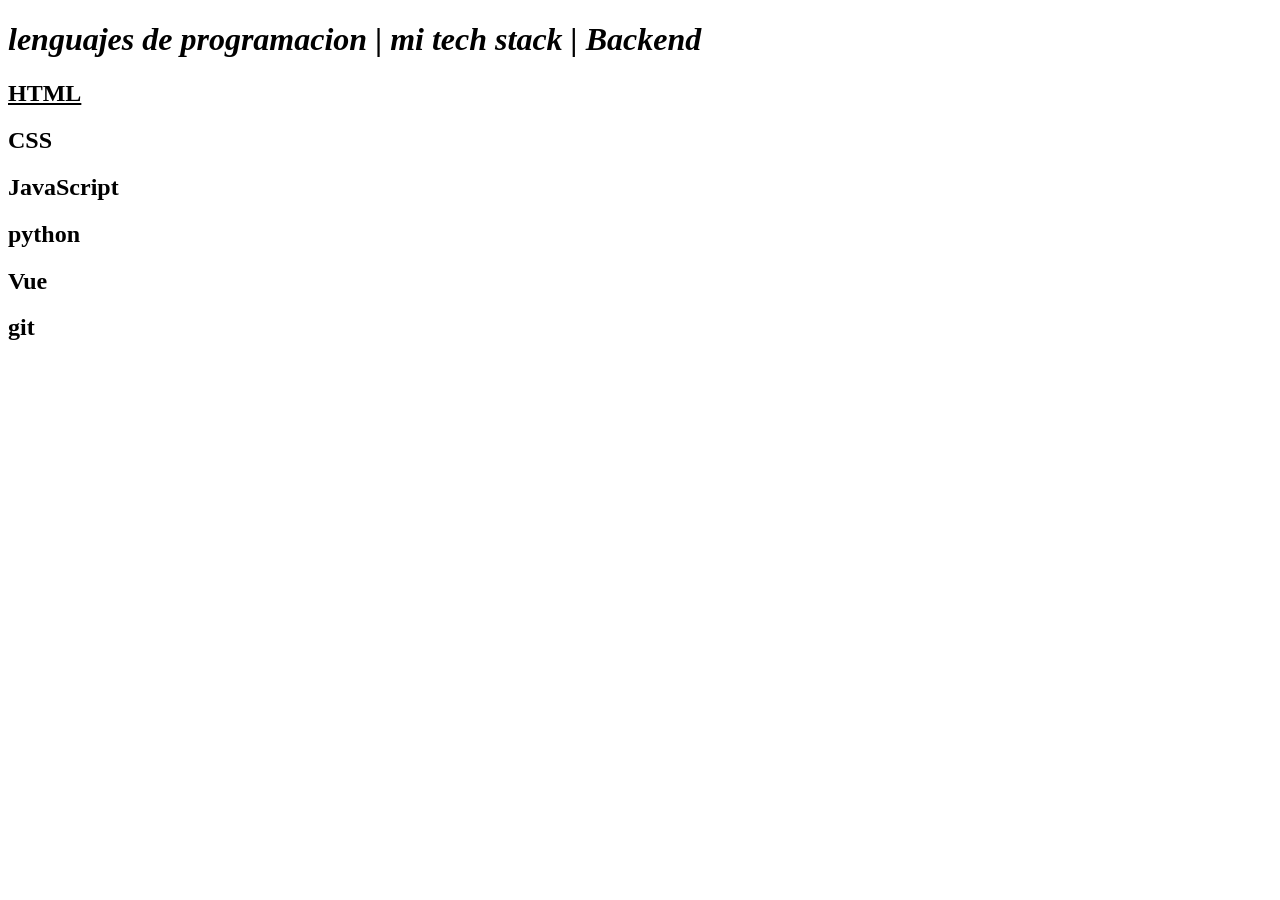
==== index.html @ 36b7efad "-- mi primera web --" ====
<!DOCTYPE html>
<html lang="en">
  <head>
    <meta charset="UTF-8" />
    <meta name="viewport" content="width=device-width, initial-scale=1.0" />
    <title>esto es una pagina web</title>
  </head>
  <body>
    <h1><i>lenguajes de programacion | mi tech stack | Backend</i></h1>

    <h2><u>HTML</u></h2>
    <h2>CSS</h2>
    <h2>JavaScript</h2>
    <h2>python</h2>
    <h2>Vue</h2>
    <h2>git</h2>
  </body>
</html>
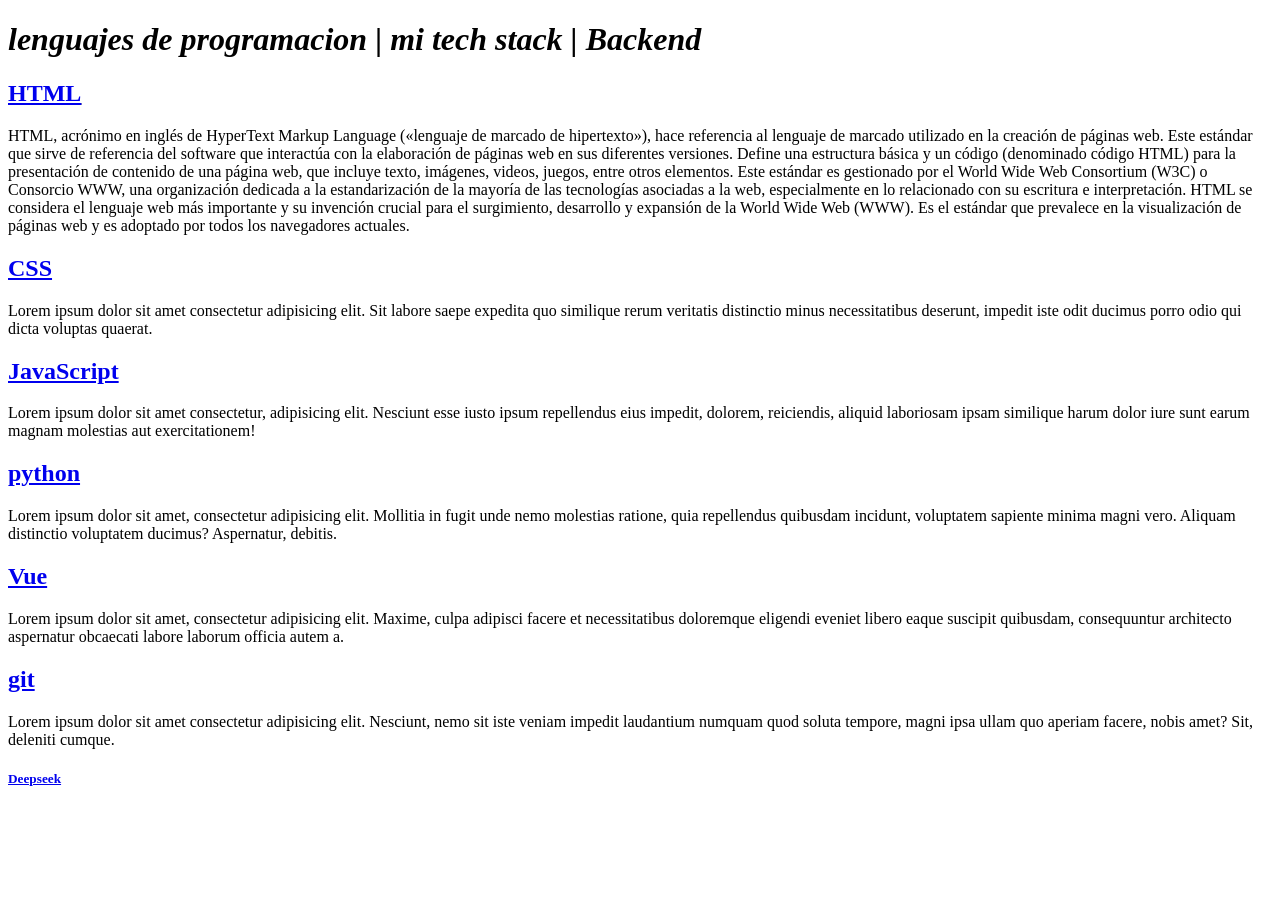
==== commit 5e5ba55e: "-- links --" ====
--- a/index.html
+++ b/index.html
@@ -8,11 +8,56 @@
   <body>
     <h1><i>lenguajes de programacion | mi tech stack | Backend</i></h1>
 
-    <h2><u>HTML</u></h2>
-    <h2>CSS</h2>
-    <h2>JavaScript</h2>
-    <h2>python</h2>
-    <h2>Vue</h2>
-    <h2>git</h2>
+    <h2>
+      <u><a href="https://www.w3schools.com/html/">HTML</a></u>
+    </h2>
+    <p>
+      HTML, acrónimo en inglés de HyperText Markup Language («lenguaje de
+      marcado de hipertexto»), hace referencia al lenguaje de marcado utilizado
+      en la creación de páginas web. Este estándar que sirve de referencia del
+      software que interactúa con la elaboración de páginas web en sus
+      diferentes versiones. Define una estructura básica y un código (denominado
+      código HTML) para la presentación de contenido de una página web, que
+      incluye texto, imágenes, videos, juegos, entre otros elementos. Este
+      estándar es gestionado por el World Wide Web Consortium (W3C) o Consorcio
+      WWW, una organización dedicada a la estandarización de la mayoría de las
+      tecnologías asociadas a la web, especialmente en lo relacionado con su
+      escritura e interpretación. HTML se considera el lenguaje web más
+      importante y su invención crucial para el surgimiento, desarrollo y
+      expansión de la World Wide Web (WWW). Es el estándar que prevalece en la
+      visualización de páginas web y es adoptado por todos los navegadores
+      actuales.
+    </p>
+    <h2><a href="https://www.w3.org/Style/CSS/">CSS</a></h2>
+    <p>
+      Lorem ipsum dolor sit amet consectetur adipisicing elit. Sit labore saepe
+      expedita quo similique rerum veritatis distinctio minus necessitatibus
+      deserunt, impedit iste odit ducimus porro odio qui dicta voluptas quaerat.
+    </p>
+    <h2><a href="https://acortar.link/Q0Le1x">JavaScript</a></h2>
+    <p>
+      Lorem ipsum dolor sit amet consectetur, adipisicing elit. Nesciunt esse
+      iusto ipsum repellendus eius impedit, dolorem, reiciendis, aliquid
+      laboriosam ipsam similique harum dolor iure sunt earum magnam molestias
+      aut exercitationem!
+    </p>
+    <h2><a href="https://www.python.org/">python</a></h2>
+    <p>
+      Lorem ipsum dolor sit amet, consectetur adipisicing elit. Mollitia in
+      fugit unde nemo molestias ratione, quia repellendus quibusdam incidunt,
+      voluptatem sapiente minima magni vero. Aliquam distinctio voluptatem
+      ducimus? Aspernatur, debitis.
+    </p>
+    <h2><a href="https://vuejs.org/">Vue</a></h2>
+    Lorem ipsum dolor sit amet, consectetur adipisicing elit. Maxime, culpa
+    adipisci facere et necessitatibus doloremque eligendi eveniet libero eaque
+    suscipit quibusdam, consequuntur architecto aspernatur obcaecati labore
+    laborum officia autem a.
+    <h2><a href="https://git-scm.com/">git</a></h2>
+    Lorem ipsum dolor sit amet consectetur adipisicing elit. Nesciunt, nemo sit
+    iste veniam impedit laudantium numquam quod soluta tempore, magni ipsa ullam
+    quo aperiam facere, nobis amet? Sit, deleniti cumque.
+
+    <h5><a href="https://chat.deepseek.com/">Deepseek</a></h5>
   </body>
 </html>
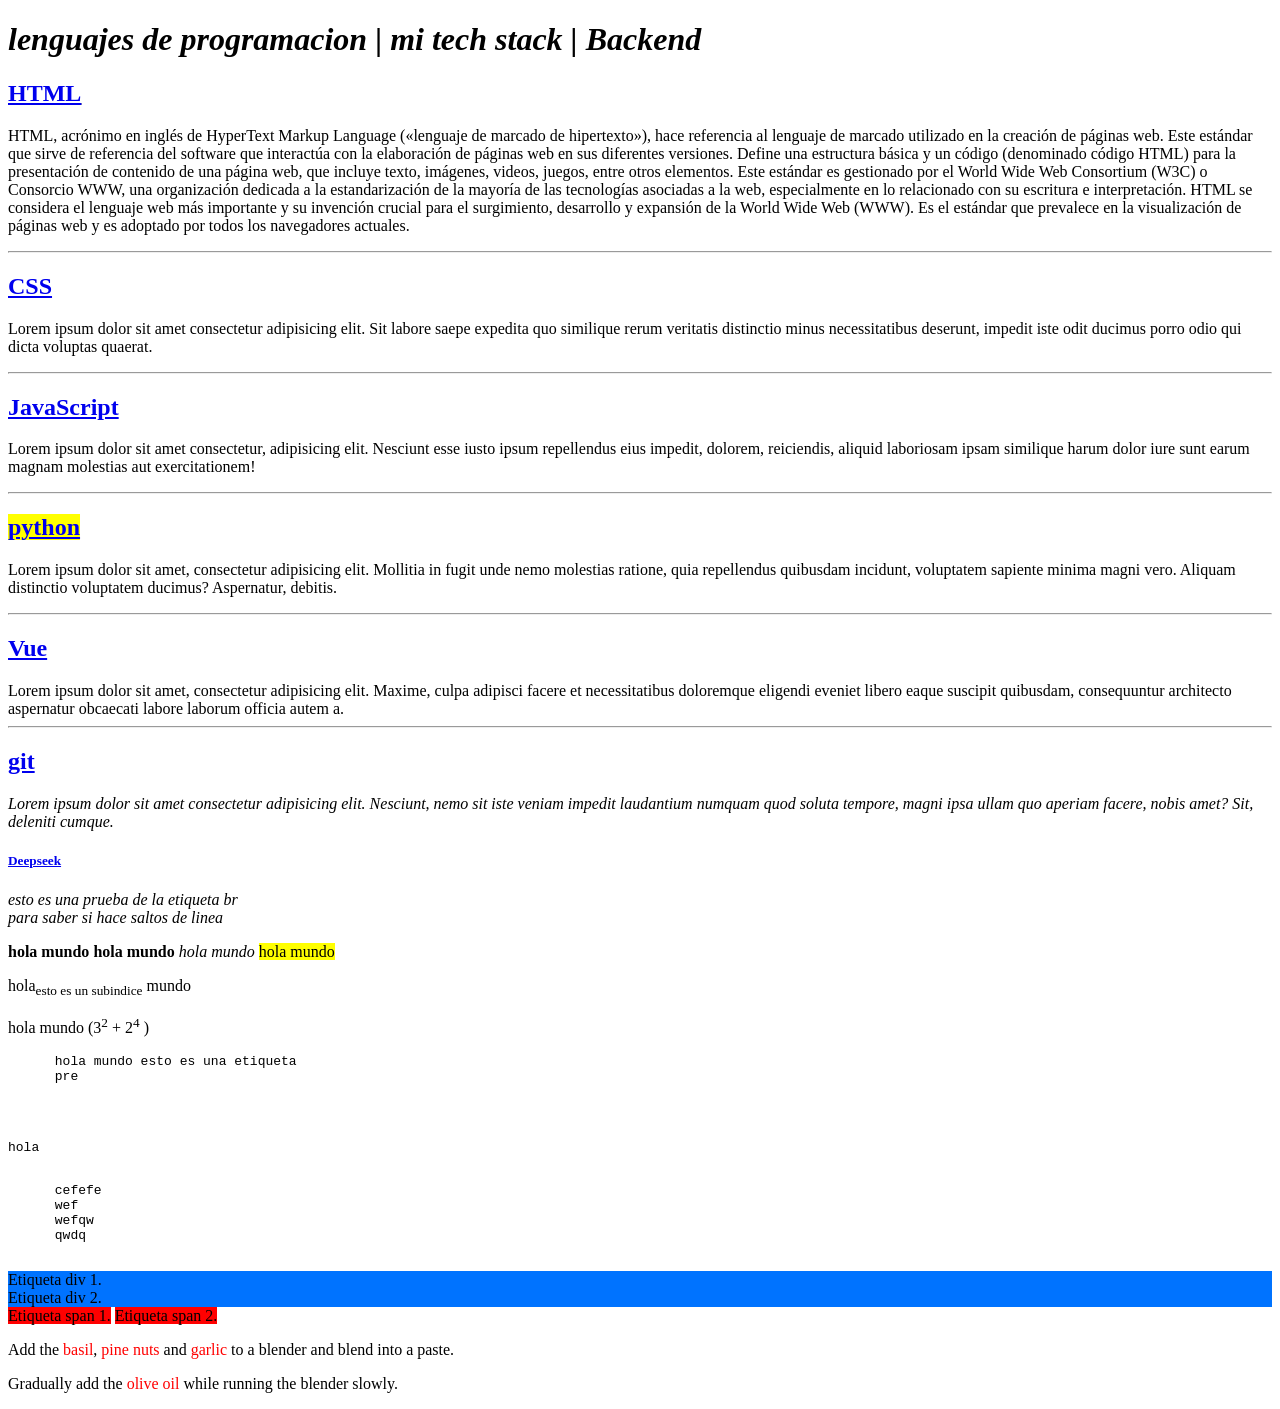
==== commit 417cef11: "-- atributos estandar --" ====
--- a/index.html
+++ b/index.html
@@ -1,8 +1,9 @@
-<!DOCTYPE html>
+<!doctype html>
 <html lang="en">
   <head>
     <meta charset="UTF-8" />
     <meta name="viewport" content="width=device-width, initial-scale=1.0" />
+    <link rel="stylesheet" href="/style/style.css" />
     <title>esto es una pagina web</title>
   </head>
   <body>
@@ -28,12 +29,14 @@
       visualización de páginas web y es adoptado por todos los navegadores
       actuales.
     </p>
+    <hr />
     <h2><a href="https://www.w3.org/Style/CSS/">CSS</a></h2>
     <p>
       Lorem ipsum dolor sit amet consectetur adipisicing elit. Sit labore saepe
       expedita quo similique rerum veritatis distinctio minus necessitatibus
       deserunt, impedit iste odit ducimus porro odio qui dicta voluptas quaerat.
     </p>
+    <hr />
     <h2><a href="https://acortar.link/Q0Le1x">JavaScript</a></h2>
     <p>
       Lorem ipsum dolor sit amet consectetur, adipisicing elit. Nesciunt esse
@@ -41,23 +44,89 @@
       laboriosam ipsam similique harum dolor iure sunt earum magnam molestias
       aut exercitationem!
     </p>
-    <h2><a href="https://www.python.org/">python</a></h2>
+    <hr />
+    <h2>
+      <mark><a href="https://www.python.org/">python</a></mark>
+    </h2>
     <p>
       Lorem ipsum dolor sit amet, consectetur adipisicing elit. Mollitia in
       fugit unde nemo molestias ratione, quia repellendus quibusdam incidunt,
       voluptatem sapiente minima magni vero. Aliquam distinctio voluptatem
       ducimus? Aspernatur, debitis.
     </p>
+    <hr />
     <h2><a href="https://vuejs.org/">Vue</a></h2>
     Lorem ipsum dolor sit amet, consectetur adipisicing elit. Maxime, culpa
     adipisci facere et necessitatibus doloremque eligendi eveniet libero eaque
     suscipit quibusdam, consequuntur architecto aspernatur obcaecati labore
     laborum officia autem a.
+    <hr />
     <h2><a href="https://git-scm.com/">git</a></h2>
-    Lorem ipsum dolor sit amet consectetur adipisicing elit. Nesciunt, nemo sit
-    iste veniam impedit laudantium numquam quod soluta tempore, magni ipsa ullam
-    quo aperiam facere, nobis amet? Sit, deleniti cumque.
+    <em
+      >Lorem ipsum dolor sit amet consectetur adipisicing elit. Nesciunt, nemo
+      sit iste veniam impedit laudantium numquam quod soluta tempore, magni ipsa
+      ullam quo aperiam facere, nobis amet? Sit, deleniti cumque.</em
+    >
 
     <h5><a href="https://chat.deepseek.com/">Deepseek</a></h5>
+
+    <p>
+      <i>
+        esto es una prueba de la etiqueta br <br />
+        para saber si hace saltos de linea</i
+      >
+    </p>
+
+    <!--la diferencia entre b y strong es la semantica -->
+    <b>hola mundo</b>
+    <strong>hola mundo</strong>
+    <!-- la etiqueta em pone enfasis sobre el texto -->
+    <em>hola mundo</em>
+    <!-- pone relevancia sobre el texto-->
+    <mark>hola mundo</mark>
+
+    <!--la etiqueta sub es para poner subindices-->
+    <p>hola<sub>esto es un subindice</sub> mundo</p>
+
+    <!--la etiqueta sup es para poner superindices-->
+    <p>hola mundo (3<sup>2</sup> + 2<sup>4</sup> )</p>
+
+    <!--la etiqueta pre se utiliza para respetar el texto como esta escrito-->
+    <pre>
+      hola mundo esto es una etiqueta
+      pre
+    </pre>
+    <pre>
+      <p>hola</p>
+      cefefe
+      wef
+      wefqw
+      qwdq
+    </pre>
+
+    <!--la etiqueta iframe sirve para incrustar videos de youtube(videos en general) en mi pagina-->
+    <!--<iframe width="350" height="220" src="https://www.youtube.com/embed/3gskHksi2Yc" title="Dreamcast Intro" frameborder="0" allow="accelerometer; autoplay; clipboard-write; encrypted-media; gyroscope; picture-in-picture; web-share" referrerpolicy="strict-origin-when-cross-origin" allowfullscreen></iframe> -->
+
+    <!--etiqueta div y span-->
+
+    <!--en la etiqueta div el texto se coloca con saltos de linea-->
+    <div style="background-color: rgb(0, 115, 255)">Etiqueta div 1.</div>
+    <div style="background-color: rgb(0, 115, 255)">Etiqueta div 2.</div>
+
+    <!--en la etiqueta span el texto se coloca sobre la misma linea-->
+    <span style="background-color: red">Etiqueta span 1.</span>
+    <span style="background-color: red">Etiqueta span 2.</span>
+
+    <p>
+      Add the <span class="ingredient">basil</span>,
+      <span class="ingredient">pine nuts</span> and
+      <span class="ingredient">garlic</span> to a blender and blend into a
+      paste.
+    </p>
+
+    <p>
+      Gradually add the <span class="ingredient">olive oil</span> while running
+      the blender slowly.
+    </p>
   </body>
 </html>
--- a/style/style.css
+++ b/style/style.css
@@ -0,0 +1,3 @@
+span.ingredient {
+  color: red;
+}
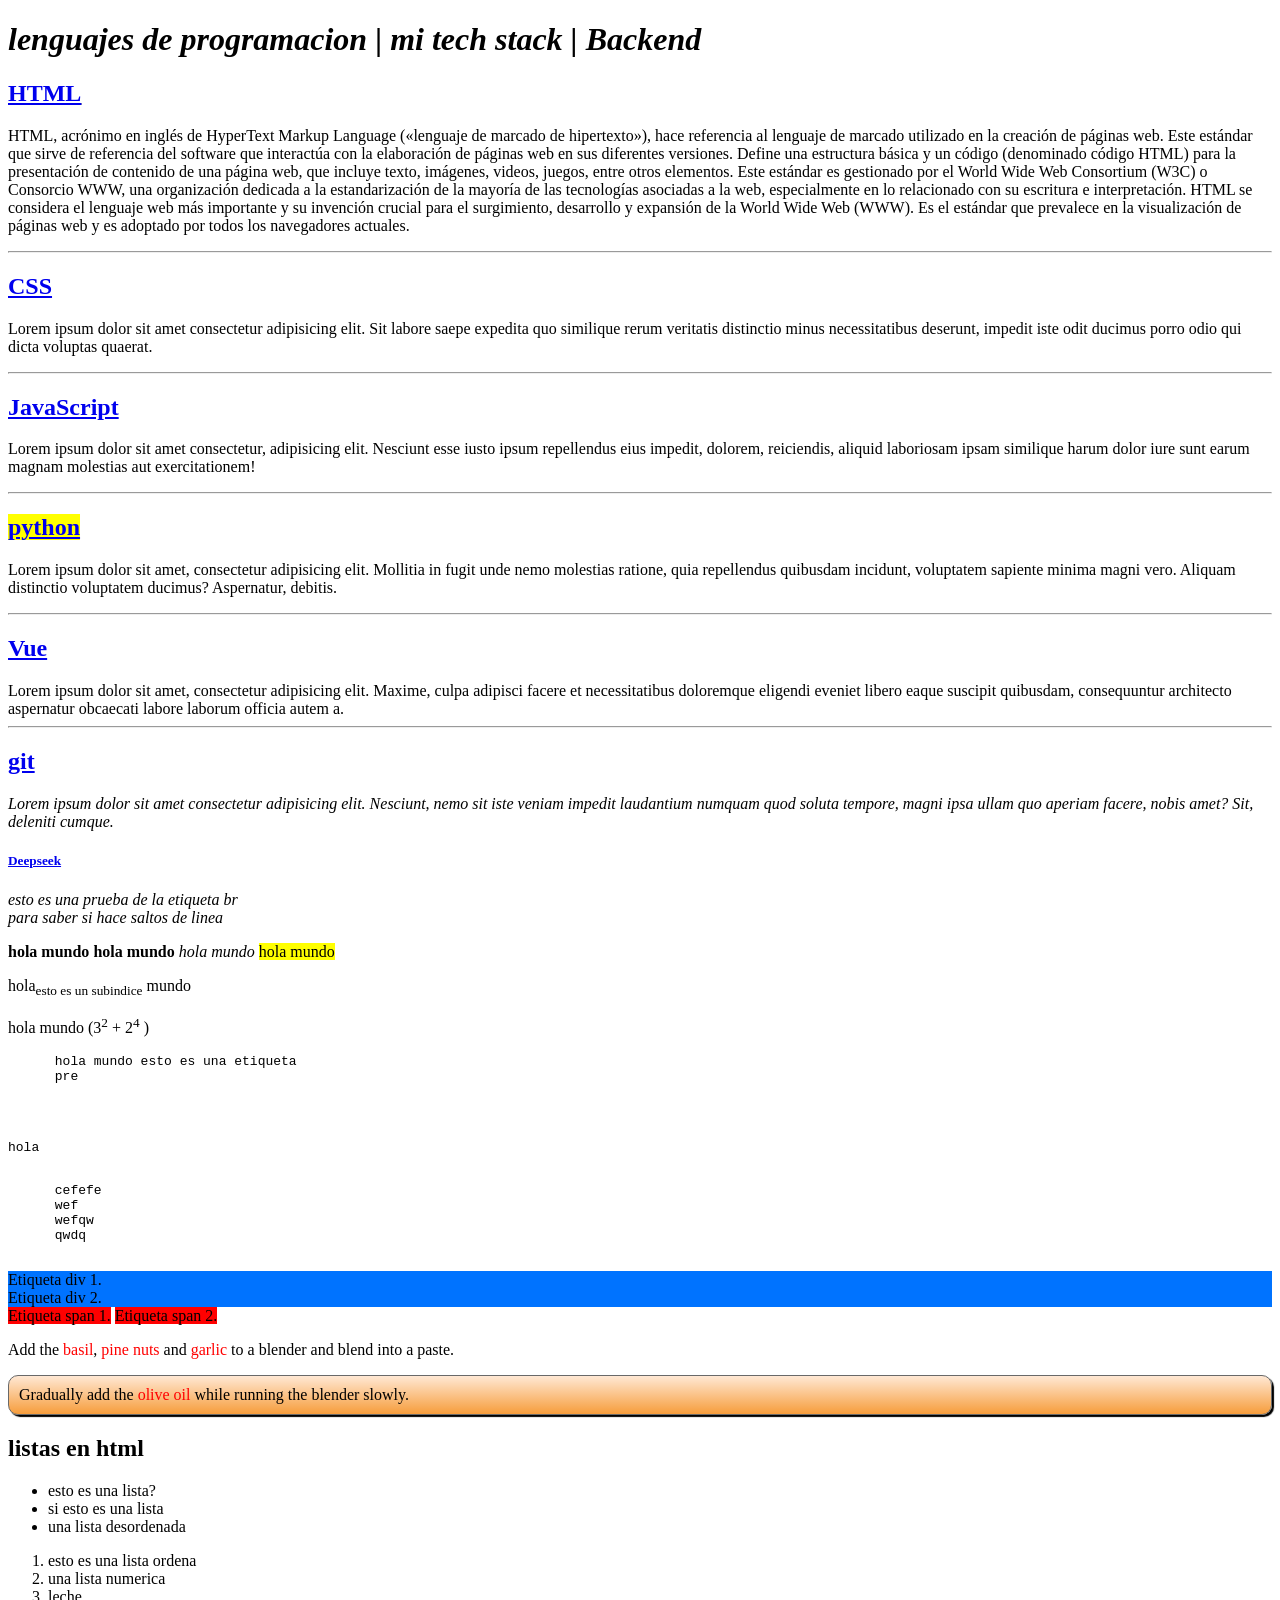
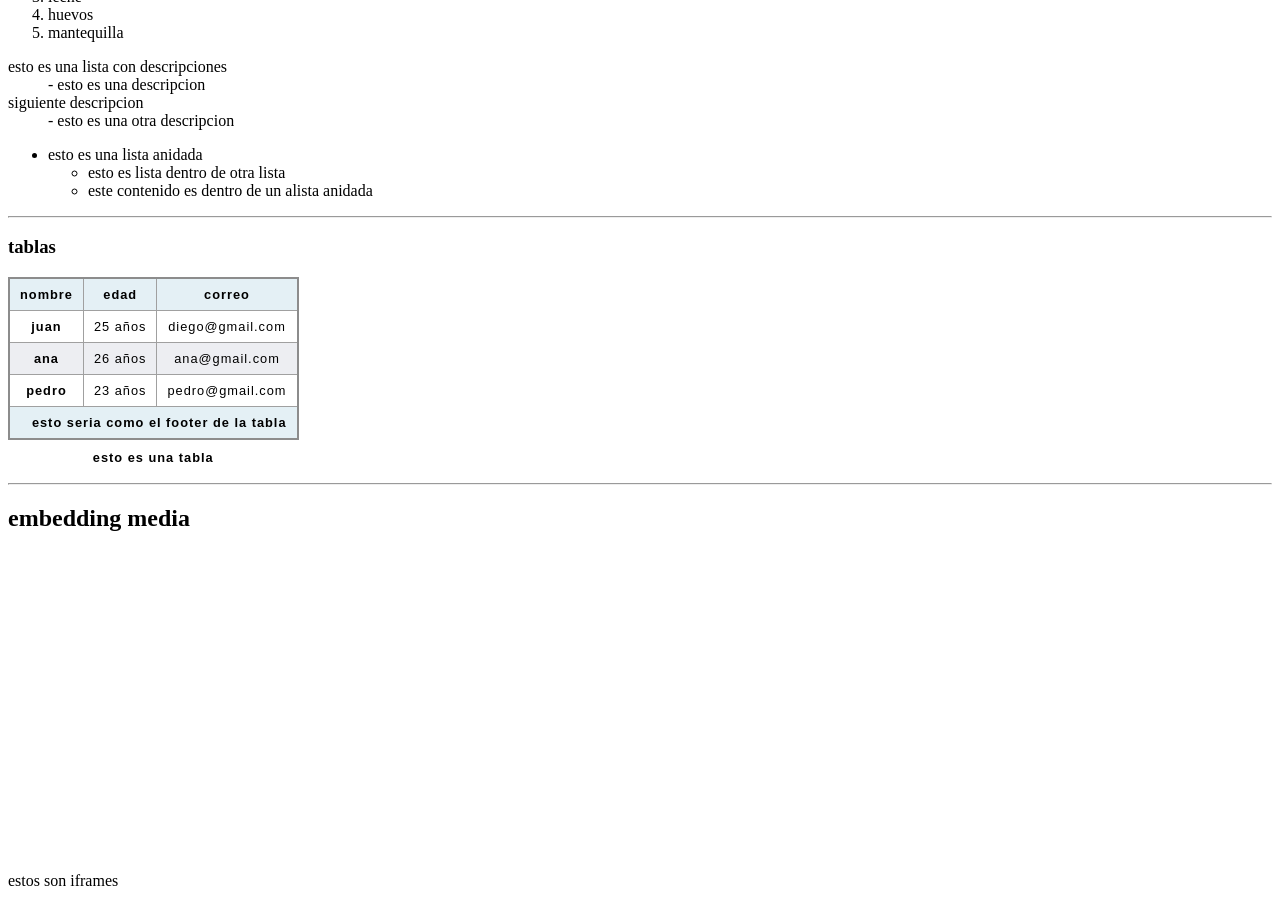
==== commit e9e4d2d5: "-- table content --" ====
--- a/index.html
+++ b/index.html
@@ -104,9 +104,6 @@
       qwdq
     </pre>
 
-    <!--la etiqueta iframe sirve para incrustar videos de youtube(videos en general) en mi pagina-->
-    <!--<iframe width="350" height="220" src="https://www.youtube.com/embed/3gskHksi2Yc" title="Dreamcast Intro" frameborder="0" allow="accelerometer; autoplay; clipboard-write; encrypted-media; gyroscope; picture-in-picture; web-share" referrerpolicy="strict-origin-when-cross-origin" allowfullscreen></iframe> -->
-
     <!--etiqueta div y span-->
 
     <!--en la etiqueta div el texto se coloca con saltos de linea-->
@@ -124,9 +121,128 @@
       paste.
     </p>
 
-    <p>
+    <p id="prueba">
       Gradually add the <span class="ingredient">olive oil</span> while running
       the blender slowly.
     </p>
+
+    <!-- la diferencia entre id y class, es que id debe ser unico por elemento, mientras que class se puede reutilizar-->
+
+    <h2>listas en html</h2>
+    <ul>
+      <li>esto es una lista?</li>
+      <li>si esto es una lista</li>
+      <li>una lista desordenada</li>
+    </ul>
+
+    <ol>
+      <li>esto es una lista ordena</li>
+      <li>una lista numerica</li>
+      <li>leche</li>
+      <li>huevos</li>
+      <li>mantequilla</li>
+    </ol>
+
+    <dl>
+      <dt>esto es una lista con descripciones</dt>
+      <dd>- esto es una descripcion</dd>
+      <dt>siguiente descripcion</dt>
+      <dd>- esto es una otra descripcion</dd>
+    </dl>
+
+    <!--listas anidadas-->
+    <ul>
+      <li>esto es una lista anidada</li>
+      <ul>
+        <li>esto es lista dentro de otra lista</li>
+        <li>este contenido es dentro de un alista anidada</li>
+      </ul>
+    </ul>
+
+    <!-- uso de la etiqueta table (tablas)-->
+
+    <!--
+    table: establece el espacio para la tabla, seria como el div de la tabla
+    caption: describe el proposito de la tabla
+    scope(obsoleto, se hace ahora con css): srive para asociar las cabeceras con las celdas de la tabla
+    tr: define la filas de la tabla
+    th: define las celdas
+    td: representa un celda dentro de una tabla
+    thead: define las celdas de encabezado de la tabla
+    tbody: representa el cuerpo de la tabla, donde se cuentran los datos
+    tfoot: representa el pie de la tabla, el contenido se mostrara al final de la tabla
+    -->
+
+    <hr />
+    <h3>tablas</h3>
+    <table>
+      <caption>
+        esto es una tabla
+      </caption>
+      <thead>
+        <tr>
+          <th scope="col">nombre</th>
+          <th scope="col">edad</th>
+          <th scope="col">correo</th>
+        </tr>
+      </thead>
+      <tbody>
+        <tr>
+          <th scope="row">juan</th>
+          <td>25 años</td>
+          <td>diego@gmail.com</td>
+        </tr>
+        <tr>
+          <th scope="row">ana</th>
+          <td>26 años</td>
+          <td>ana@gmail.com</td>
+        </tr>
+        <tr>
+          <th scope="row">pedro</th>
+          <td>23 años</td>
+          <td>pedro@gmail.com</td>
+        </tr>
+      </tbody>
+      <tfoot>
+        <tr>
+          <th scope="row" colspan="3">esto seria como el footer de la tabla</th>
+        </tr>
+      </tfoot>
+    </table>
+
+    <hr />
+    <h2>embedding media</h2>
+    <!--embedding media-->
+    <!--iframe-->
+
+    <!--la etiqueta iframe sirve para incrustar contenido disponible en internet, videos de youtube, ubicaciones de google maps etc etc en mi pagina-->
+    <iframe
+      width="350"
+      height="220"
+      src="https://www.youtube.com/embed/3gskHksi2Yc"
+      title="Dreamcast Intro"
+      frameborder="0"
+      allow="
+        accelerometer;
+        autoplay;
+        clipboard-write;
+        encrypted-media;
+        gyroscope;
+        picture-in-picture;
+        web-share;
+      "
+      referrerpolicy="strict-origin-when-cross-origin"
+      allowfullscreen
+    ></iframe>
+    <iframe
+      src="https://www.google.com/maps/embed?pb=!1m18!1m12!1m3!1d3640.876127579132!2d-110.30119499999999!3d24.140988!2m3!1f0!2f0!3f0!3m2!1i1024!2i768!4f13.1!3m3!1m2!1s0x86afd31eb75ecfa3%3A0x5a52e95c937823c!2sK%20Boneless%20(Los%20Olivos)!5e0!3m2!1ses!2smx!4v1770758932829!5m2!1ses!2smx"
+      width="600"
+      height="300"
+      style="border: 0"
+      allowfullscreen=""
+      loading="lazy"
+      referrerpolicy="no-referrer-when-downgrade"
+    ></iframe>
+    <p>estos son iframes</p>
   </body>
 </html>
--- a/style/style.css
+++ b/style/style.css
@@ -1,3 +1,52 @@
 span.ingredient {
   color: red;
-}+}
+
+#prueba {
+  background: linear-gradient(to bottom, #ffe8d4, #f69d3c);
+  border: 1px solid dimgrey;
+  padding: 10px;
+  border-radius: 10px;
+  box-shadow: 2px 2px 1px black;
+}
+
+table {
+  border-collapse: collapse;
+  border: 2px solid rgb(140 140 140);
+  font-family: sans-serif;
+  font-size: 0.8rem;
+  letter-spacing: 1px;
+}
+
+caption {
+  caption-side: bottom;
+  padding: 10px;
+  font-weight: bold;
+}
+
+thead,
+tfoot {
+  background-color: rgb(228 240 245);
+}
+
+th,
+td {
+  border: 1px solid rgb(160 160 160);
+  padding: 8px 10px;
+}
+
+td:last-of-type {
+  text-align: center;
+}
+
+tbody > tr:nth-of-type(even) {
+  background-color: rgb(237 238 242);
+}
+
+tfoot th {
+  text-align: right;
+}
+
+tfoot td {
+  font-weight: bold;
+}
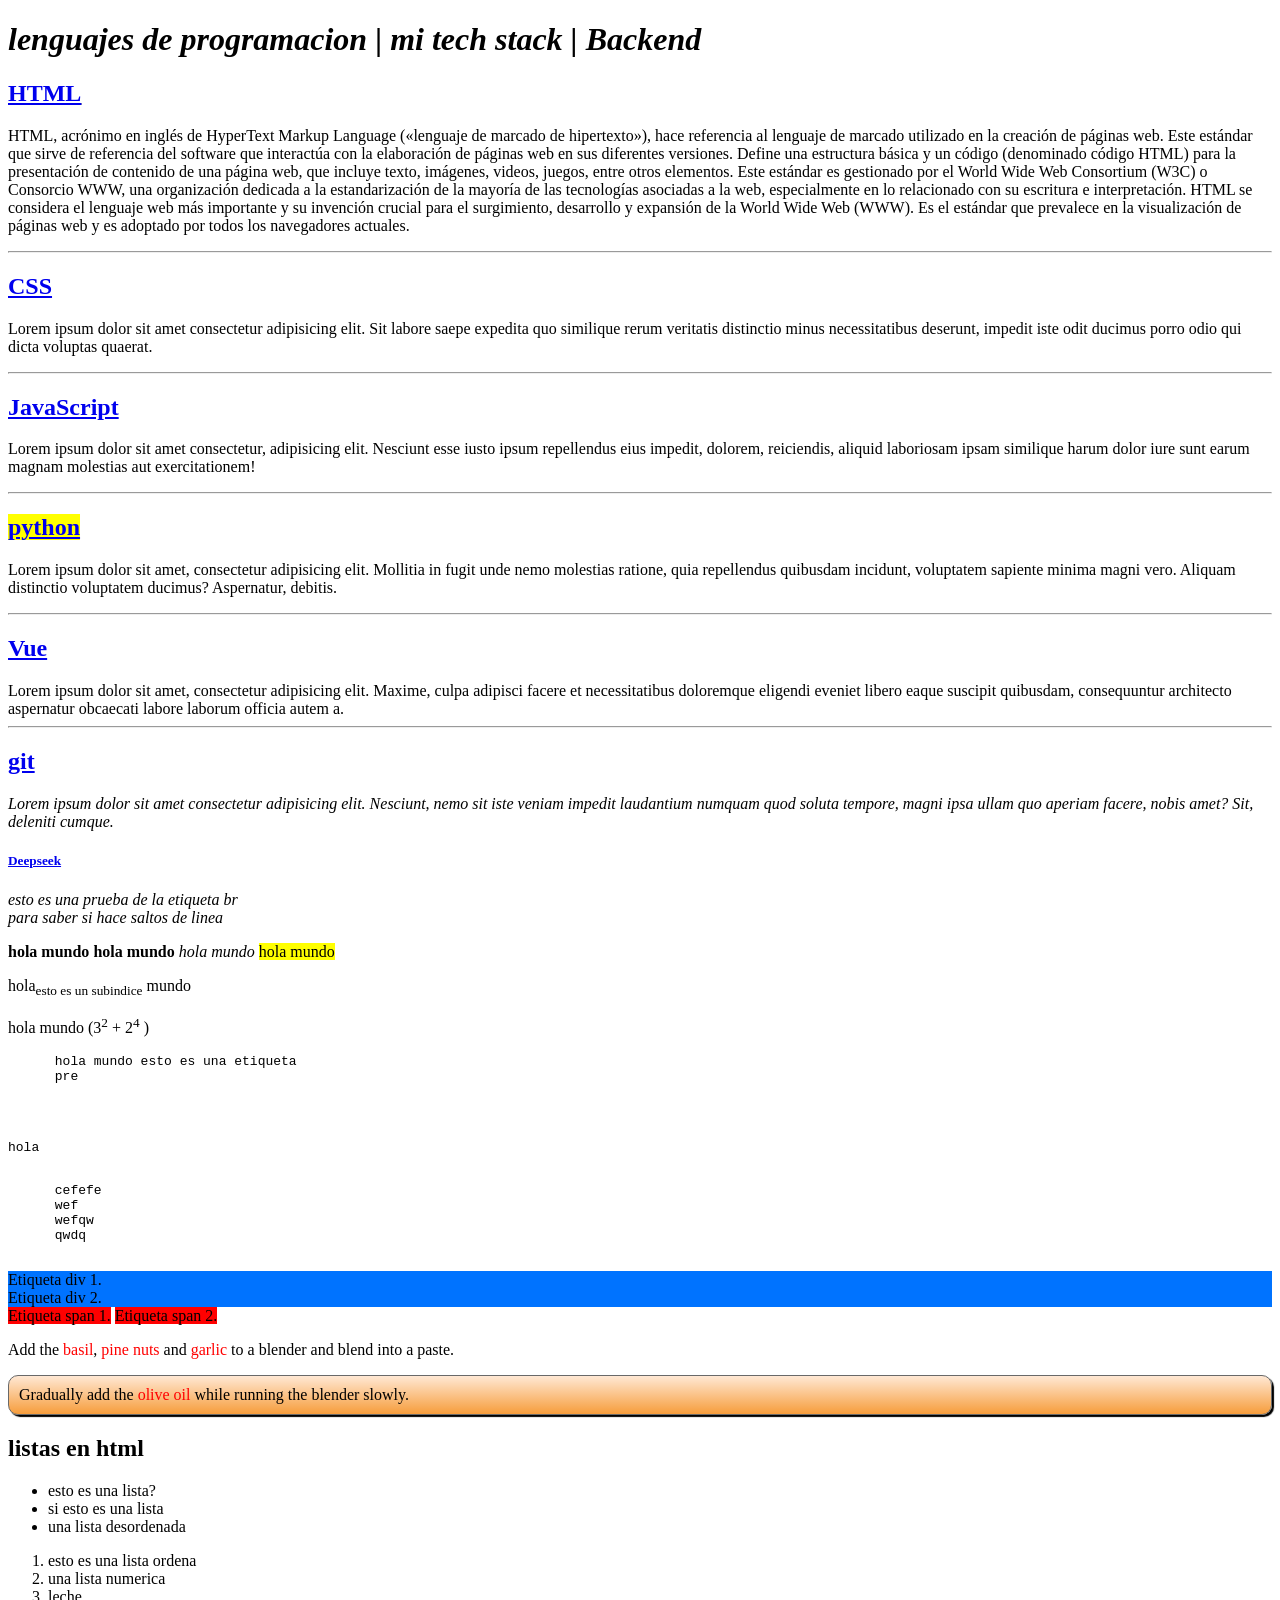
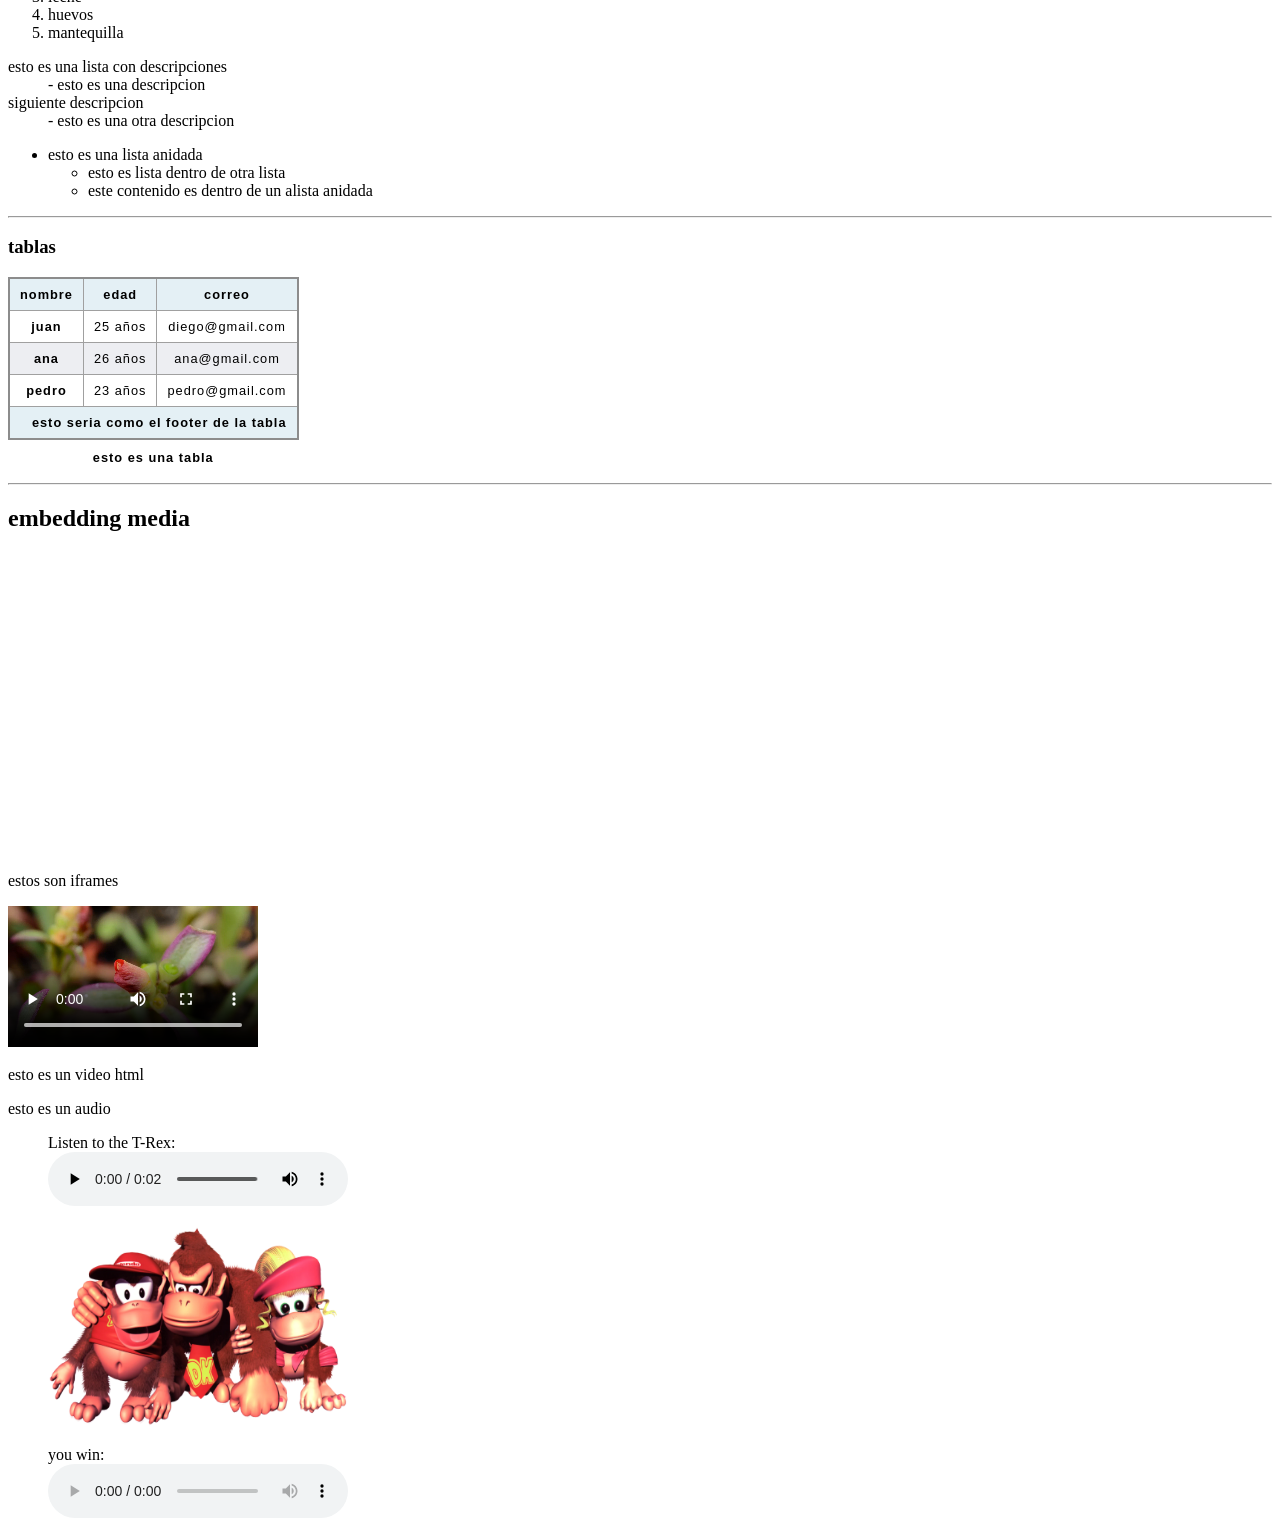
==== commit 8ed533dd: "-- figure --" ====
--- a/index.html
+++ b/index.html
@@ -244,5 +244,29 @@
       referrerpolicy="no-referrer-when-downgrade"
     ></iframe>
     <p>estos son iframes</p>
+
+    <video controls width="250">
+      <source src="/assets/video/flower.webm" type="video/webm" />
+    </video>
+    <p>esto es un video html</p>
+
+    <p>esto es un audio</p>
+    <figure>
+      <figcaption>Listen to the T-Rex:</figcaption>
+      <audio controls src="/assets/audio/t-rex-roar.mp3"></audio>
+    </figure>
+
+    <figure>
+      <img
+        src="/assets/img/dk.webp"
+        alt="familia donkey kong"
+        width="300"
+        height="200"
+      />
+    </figure>
+    <figure>
+      <figcaption>you win:</figcaption>
+      <audio controls src="/assets/audio/levelpass.m4a"></audio>
+    </figure>
   </body>
 </html>
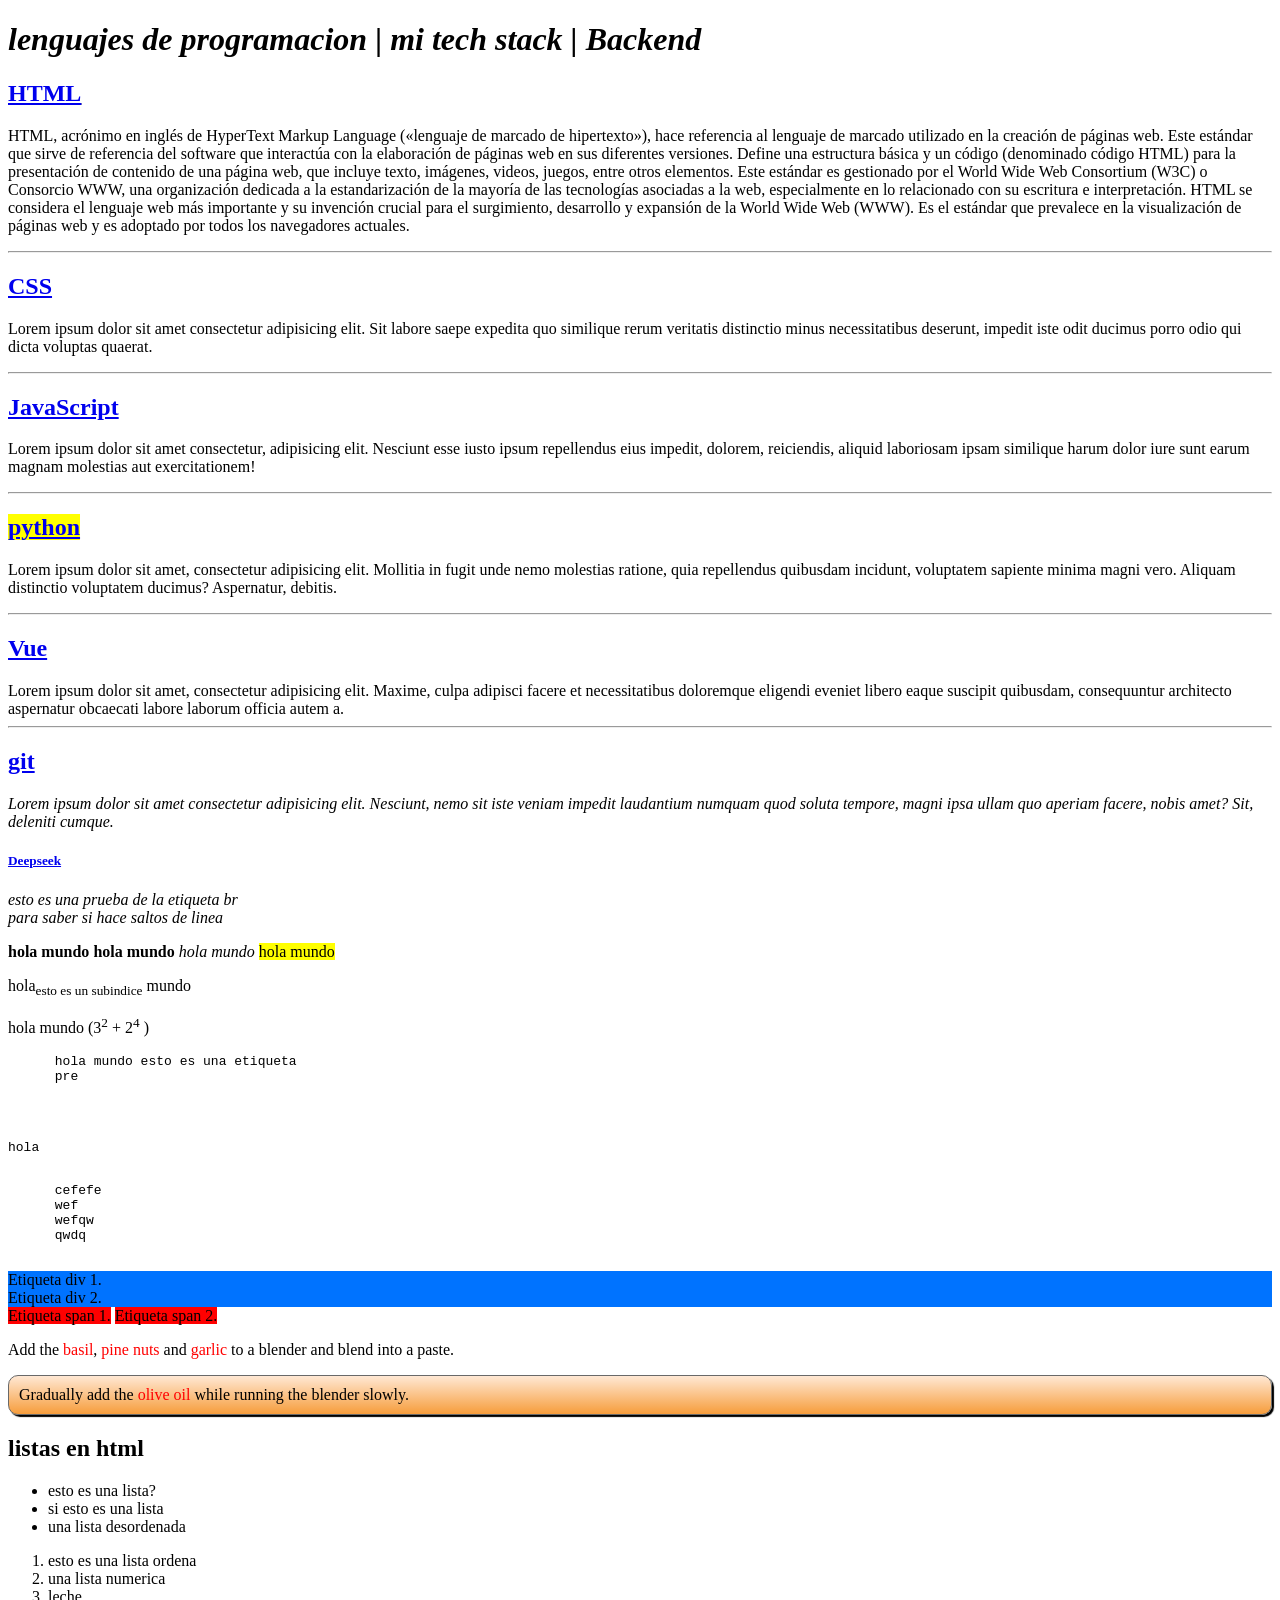
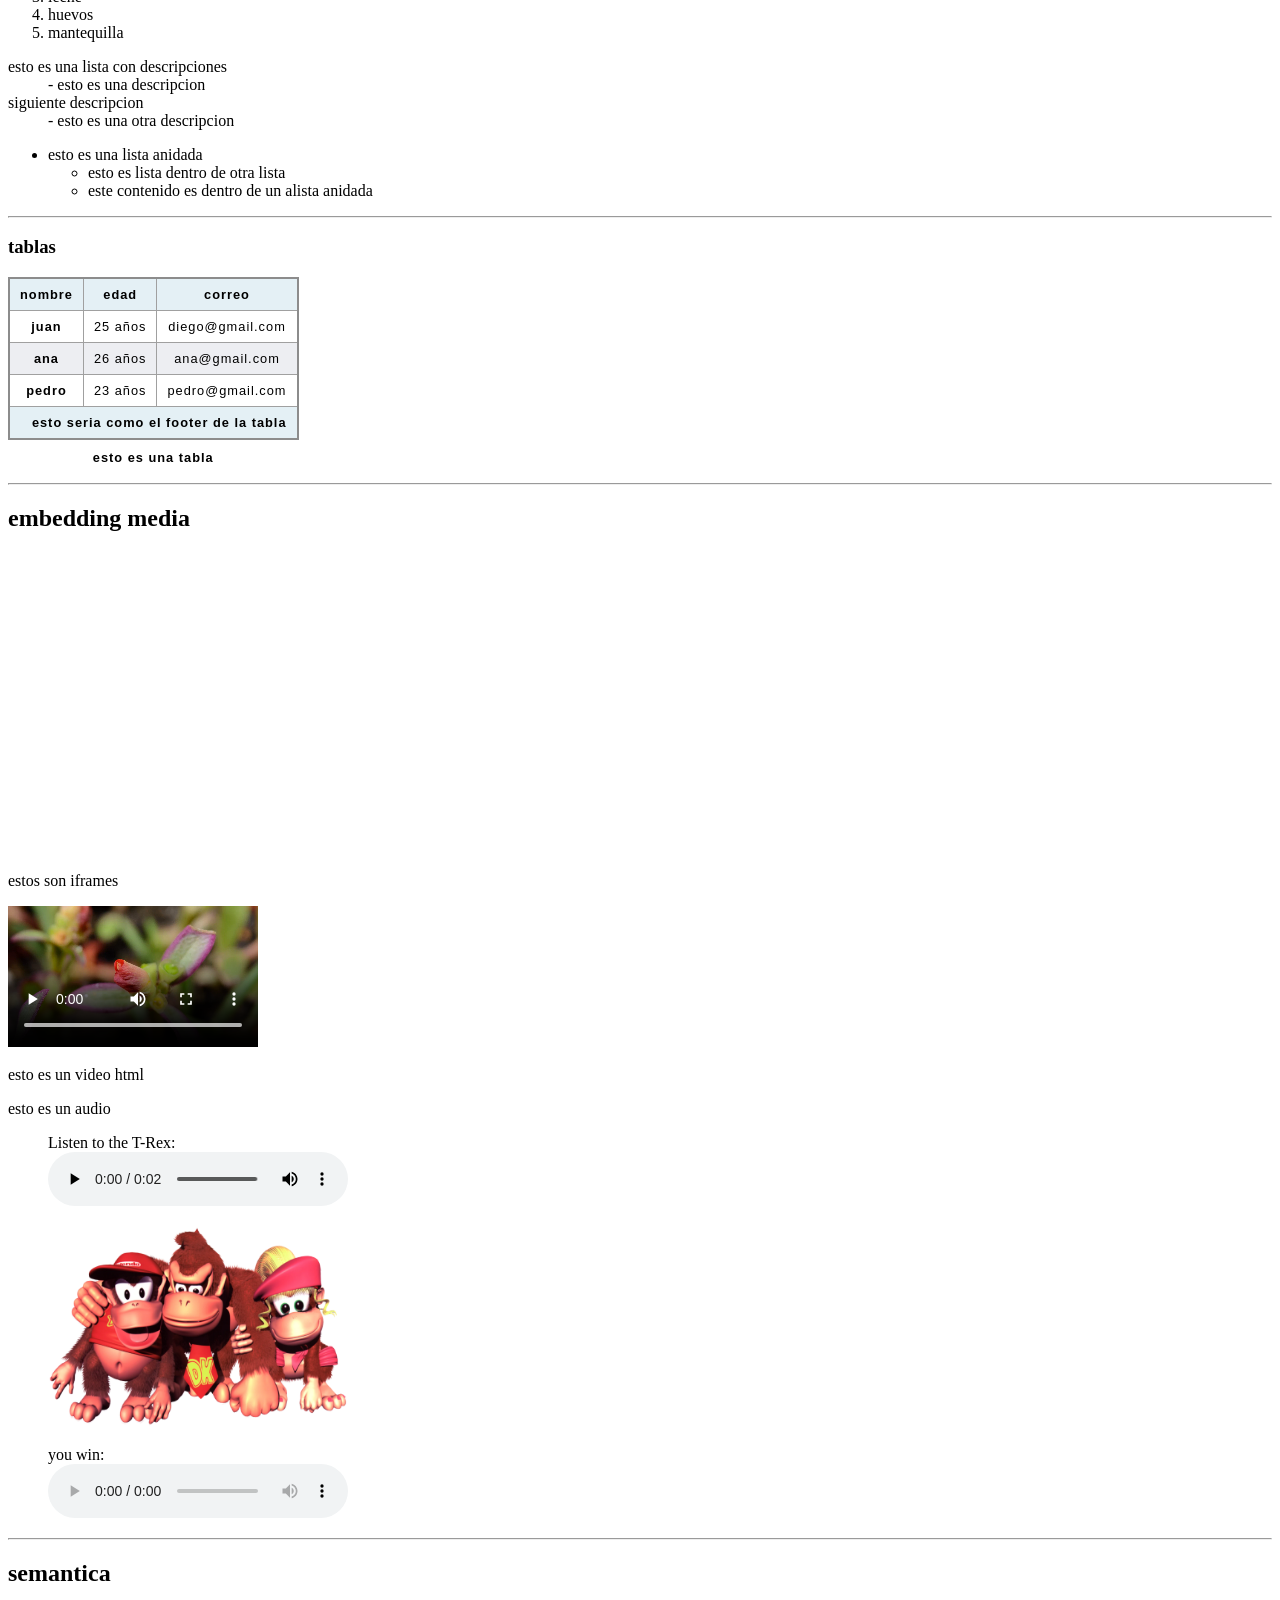
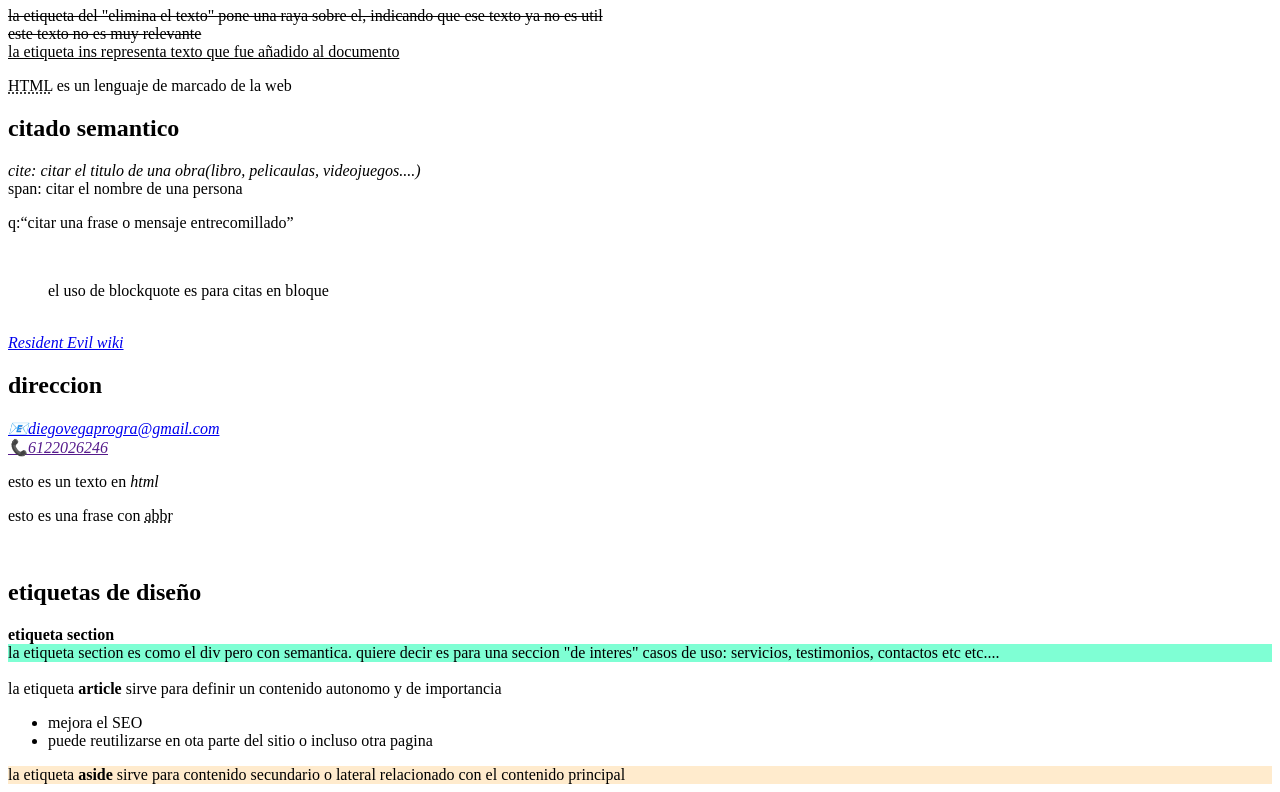
==== commit e780fe3b: "-- html basics --" ====
--- a/index.html
+++ b/index.html
@@ -268,5 +268,102 @@
       <figcaption>you win:</figcaption>
       <audio controls src="/assets/audio/levelpass.m4a"></audio>
     </figure>
+
+    <hr />
+    <h2>semantica</h2>
+
+    <!-- cambios en el texto-->
+
+    <del
+      >la etiqueta del "elimina el texto" pone una raya sobre el, indicando que
+      ese texto ya no es util</del
+    >
+    <br />
+
+    <s> este texto no es muy relevante </s>
+
+    <br />
+
+    <ins> la etiqueta ins representa texto que fue añadido al documento </ins>
+
+    <br />
+
+    <p>
+      <abbr title="Hyper Text Markup Lenguage">HTML</abbr> es un lenguaje de
+      marcado de la web
+    </p>
+
+    <!-- citado semantico-->
+
+    <h2>citado semantico</h2>
+
+    <cite
+      >cite: citar el titulo de una obra(libro, pelicaulas, videojuegos....)
+    </cite>
+    <br />
+    <span>span: citar el nombre de una persona</span>
+    <br />
+    <p>q:<q>citar una frase o mensaje entrecomillado</q></p>
+    <br />
+    <blockquote>el uso de blockquote es para citas en bloque</blockquote>
+    <br />
+    <i
+      ><a href="https://residentevil.fandom.com/es/wiki/Resident_Evil_Wiki"
+        >Resident Evil wiki</a
+      ></i
+    >
+    <br />
+    <h2>direccion</h2>
+    <!--la etiqueta adress, como su nombre lo dice, es para poner un direccion-->
+    <address>
+      <a href="diegovegaprogra@gmail.com">📧diegovegaprogra@gmail.com</a>
+      <br />
+      <a href="">📞6122026246</a>
+    </address>
+
+    <p>esto es un texto en <dfn title="dentro de la etiqueta dfn">html</dfn></p>
+    <p>esto es una frase con <abbr title="abreviar">abbr</abbr></p>
+    <!--la diferencia entre dfn y abbr, es que abbr es para abreviar un palabra
+    mientras que dfn es para abreviar una palabra que mas adelante se va a detallar-->
+
+    <br />
+    <h2>etiquetas de diseño</h2>
+
+    <strong>etiqueta section</strong>
+    <section style="background-color: aquamarine">
+      <!-- CSS inline-->
+      la etiqueta section es como el div pero con semantica. quiere decir es
+      para una seccion "de interes" casos de uso: servicios, testimonios,
+      contactos etc etc....
+    </section>
+    <br />
+    <article>
+      la etiqueta <strong>article</strong> sirve para definir un contenido
+      autonomo y de importancia
+      <ul>
+        <li>mejora el SEO</li>
+        <li>puede reutilizarse en ota parte del sitio o incluso otra pagina</li>
+      </ul>
+    </article>
+
+    <aside id="aside">
+      la etiqueta <strong>aside</strong> sirve para contenido secundario o
+      lateral relacionado con el contenido principal
+    </aside>
+
+    <!-- CSS internal-->
+    <style>
+      #aside {
+        background-color: blanchedalmond;
+      }
+    </style>
+
+    <script>
+      console.log("hola mundo");
+    </script>
+
+    <script>
+      alert("hola mundo desde un alert");
+    </script>
   </body>
 </html>
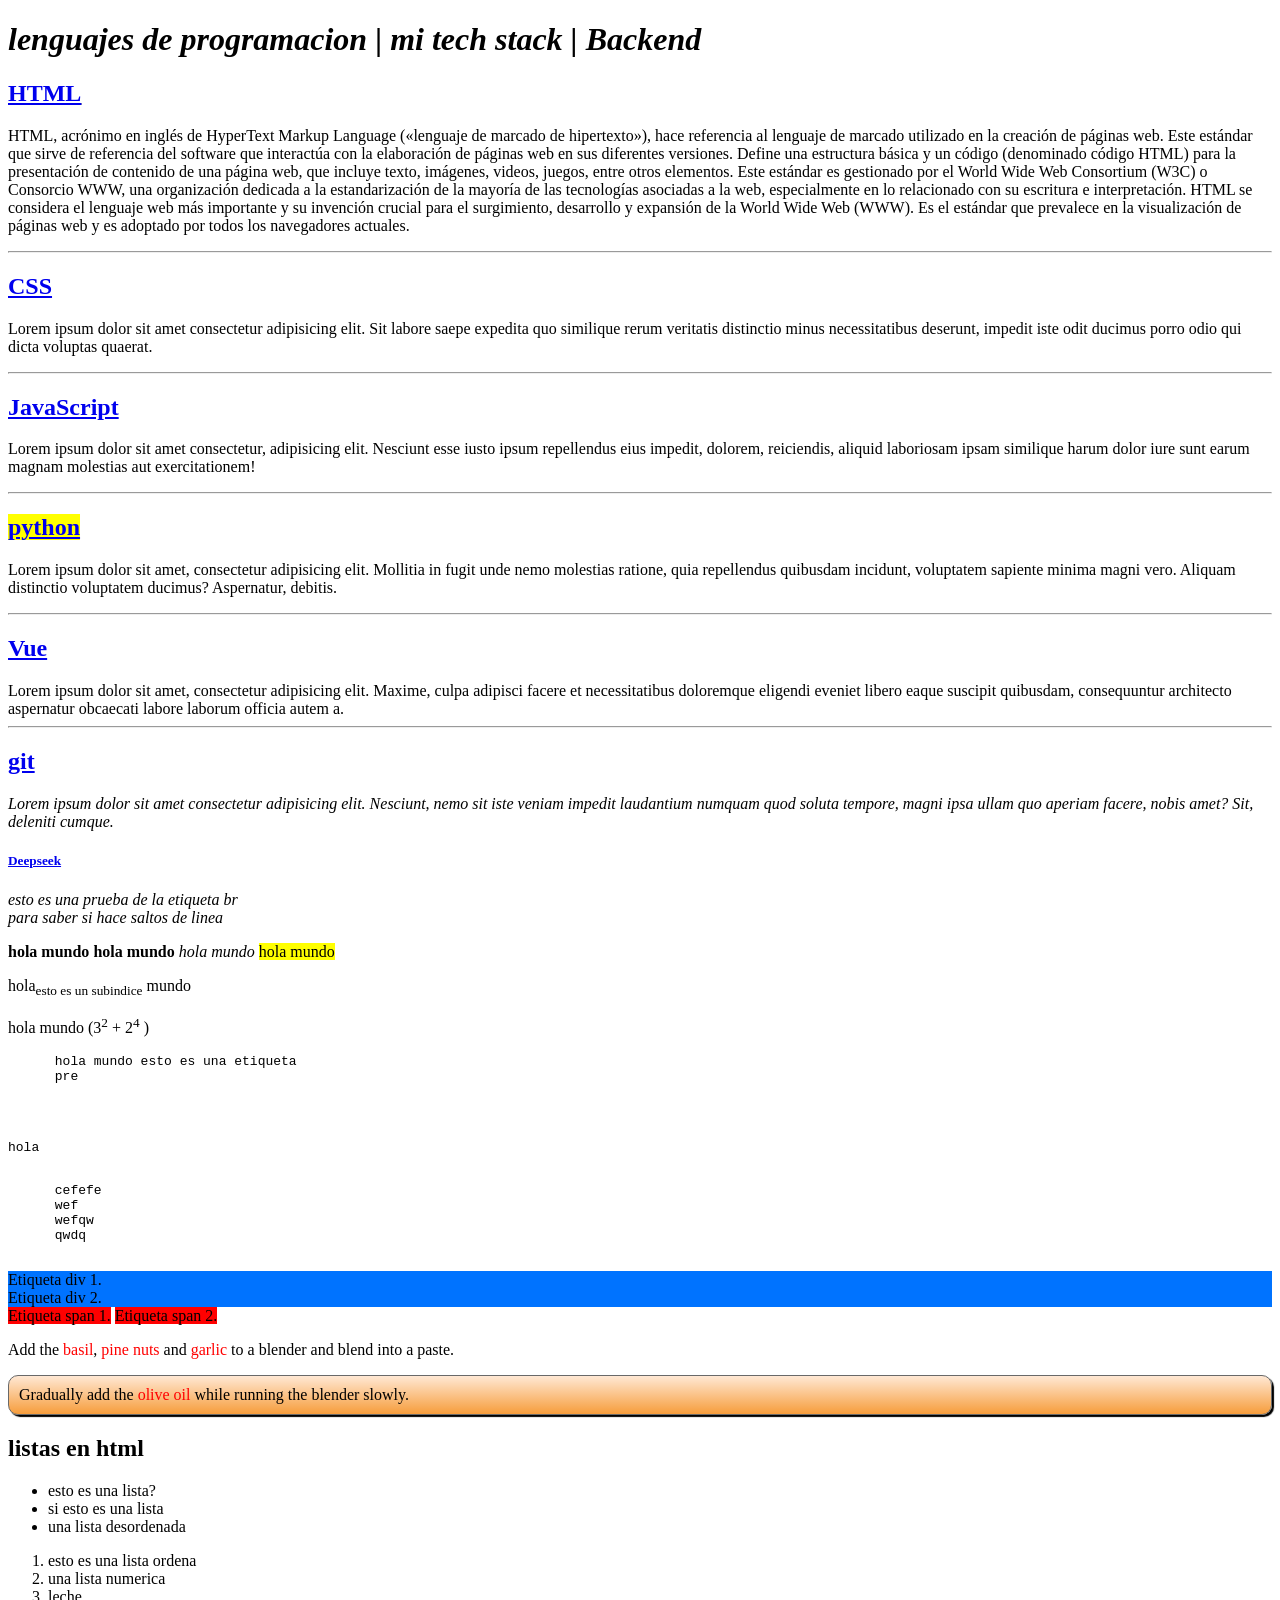
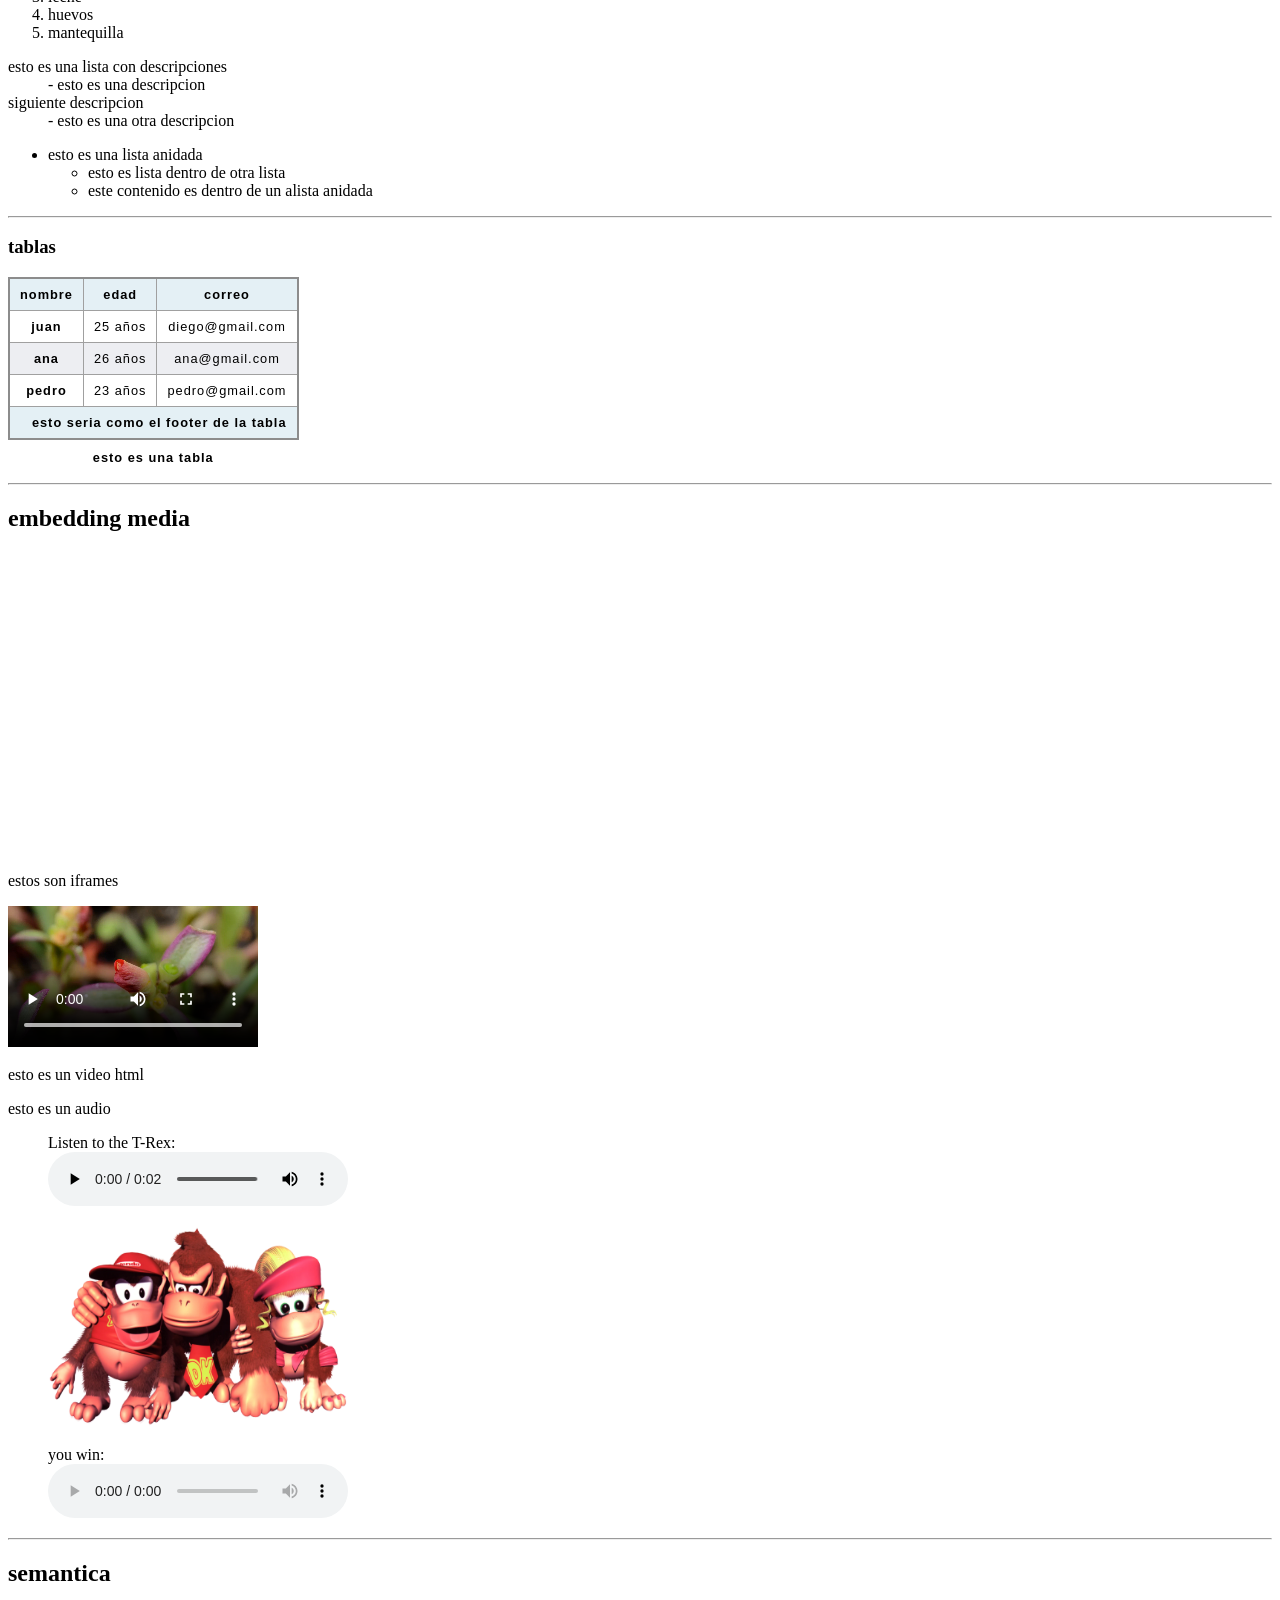
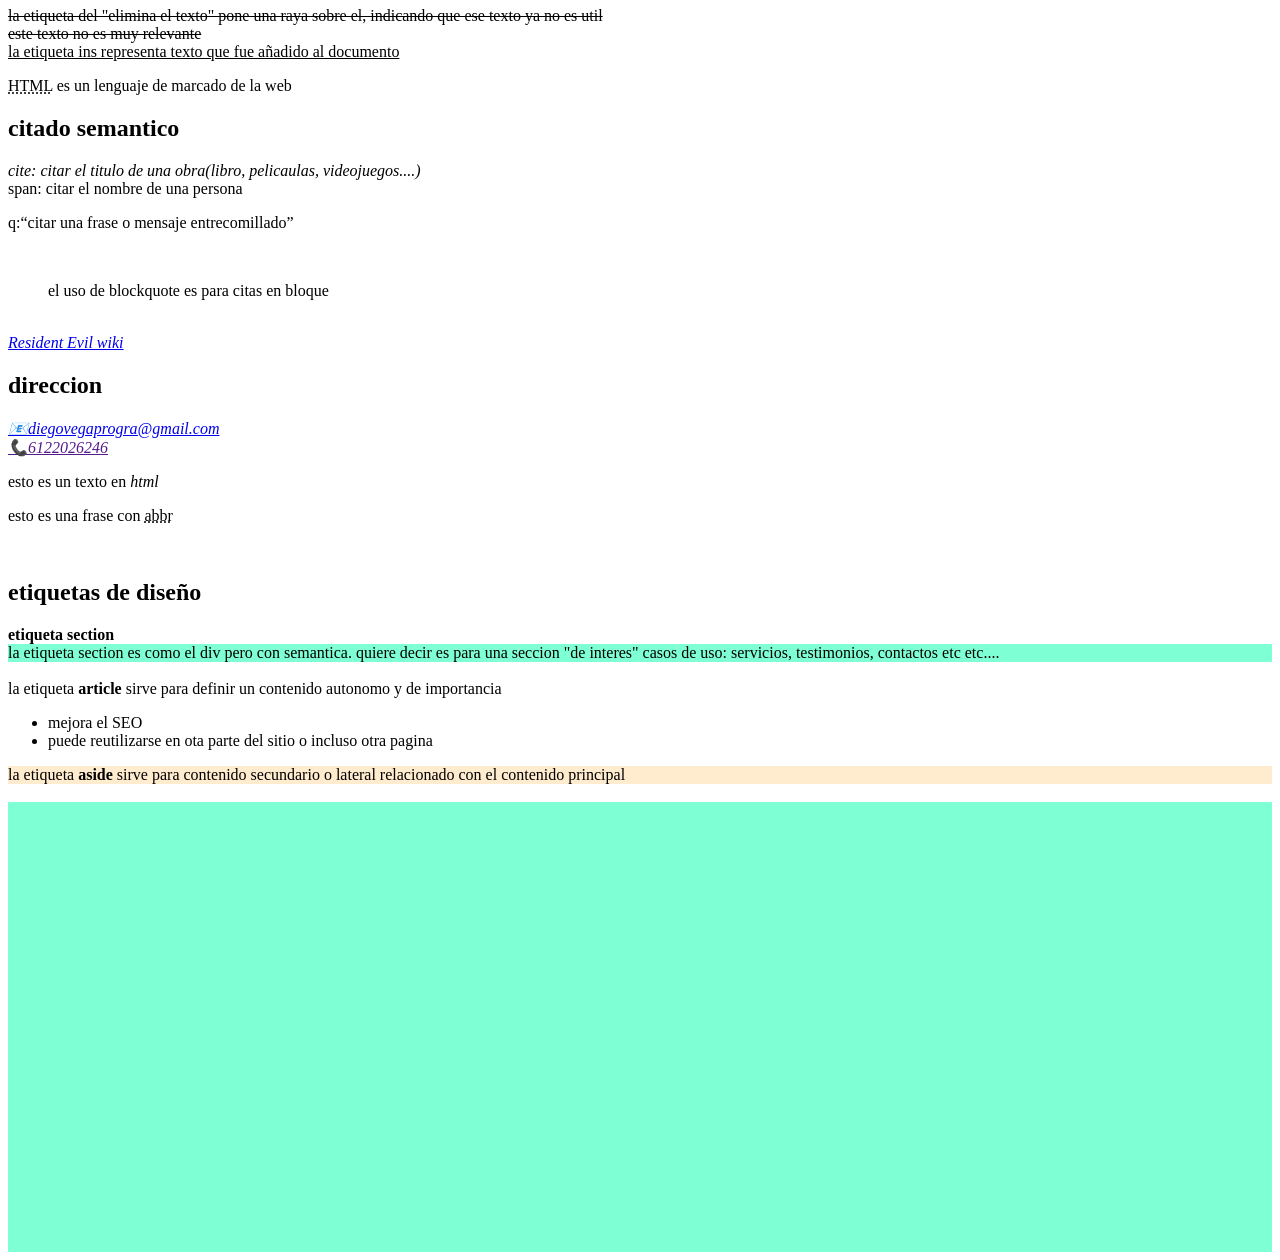
==== commit be1c549e: "-- valor relativo y absoluto --" ====
--- a/index.html
+++ b/index.html
@@ -365,5 +365,12 @@
     <script>
       alert("hola mundo desde un alert");
     </script>
+
+    <br>
+
+    <div class="container">
+      
+
+    </div>
   </body>
 </html>
--- a/style/style.css
+++ b/style/style.css
@@ -50,3 +50,10 @@
 tfoot td {
   font-weight: bold;
 }
+
+.container{
+  width: 50wh;
+  height: 50vh;
+  background-color: aquamarine;
+  margin: 0;
+}
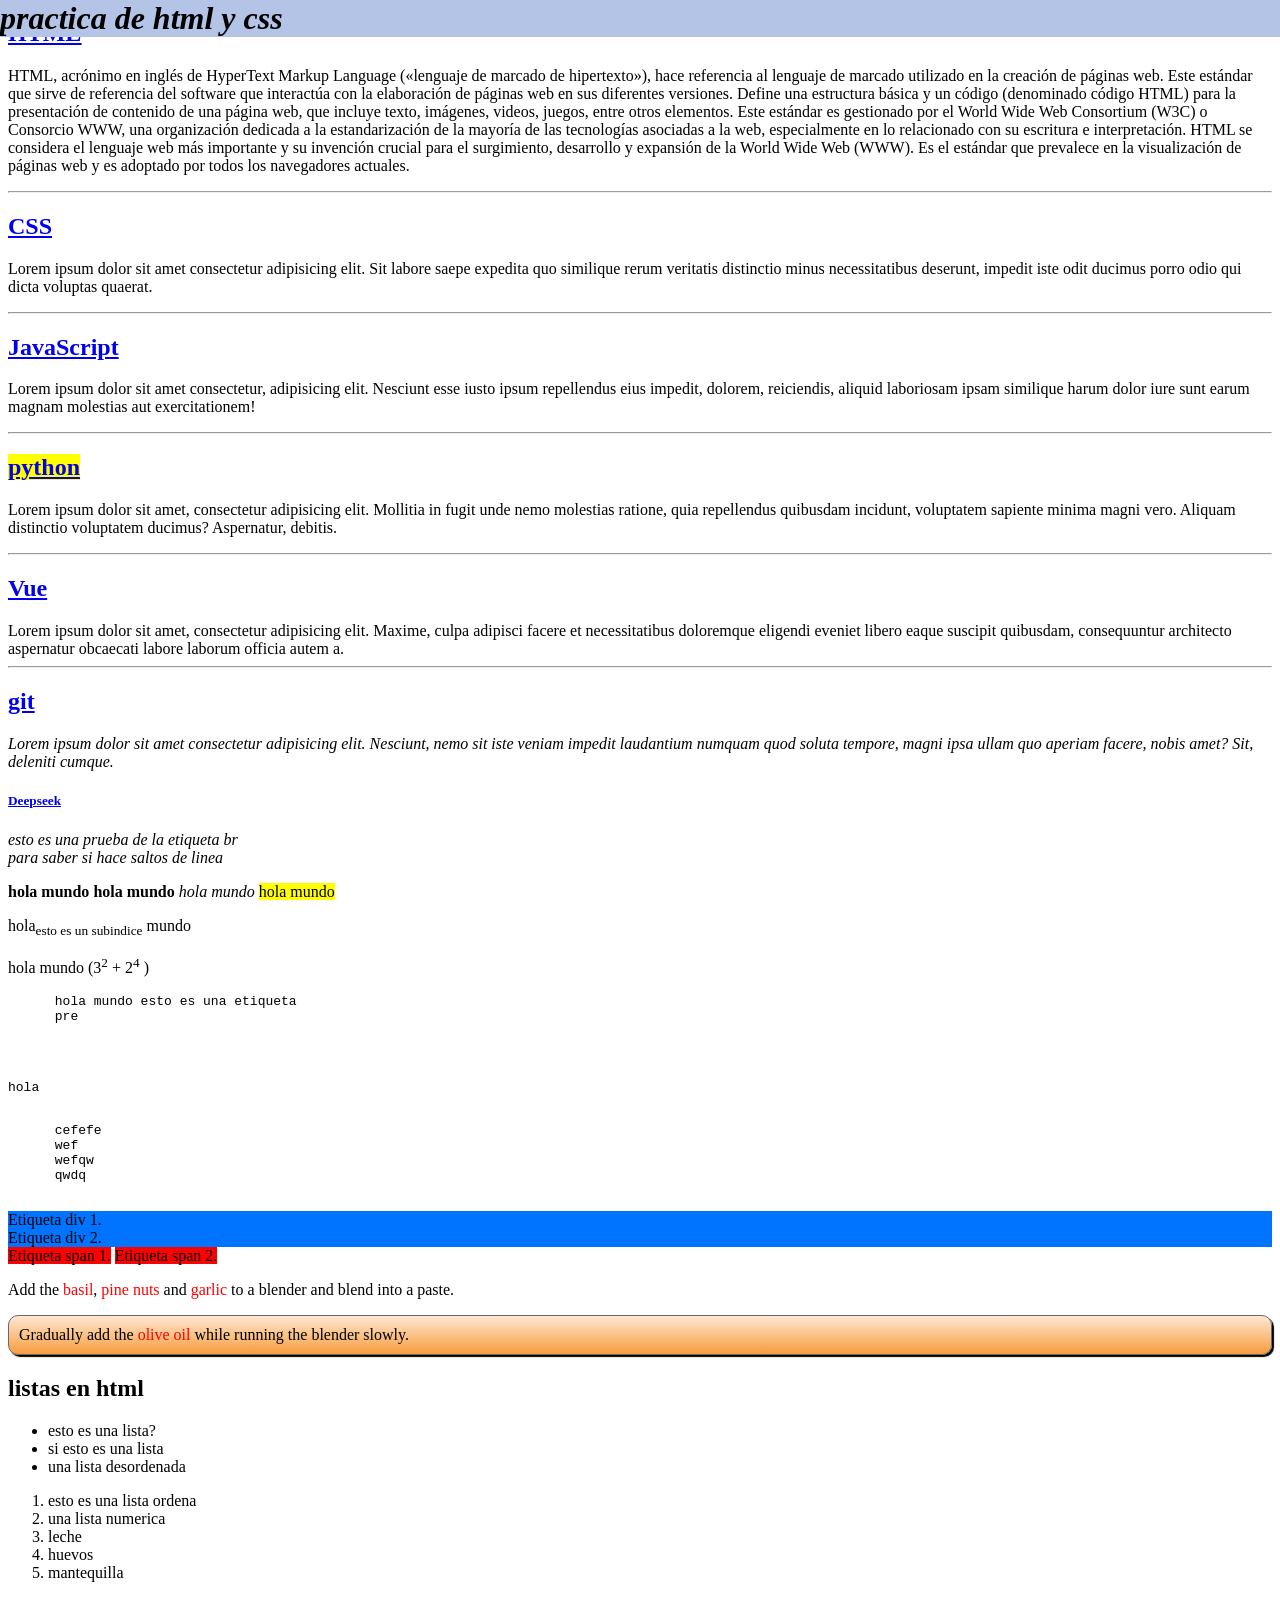
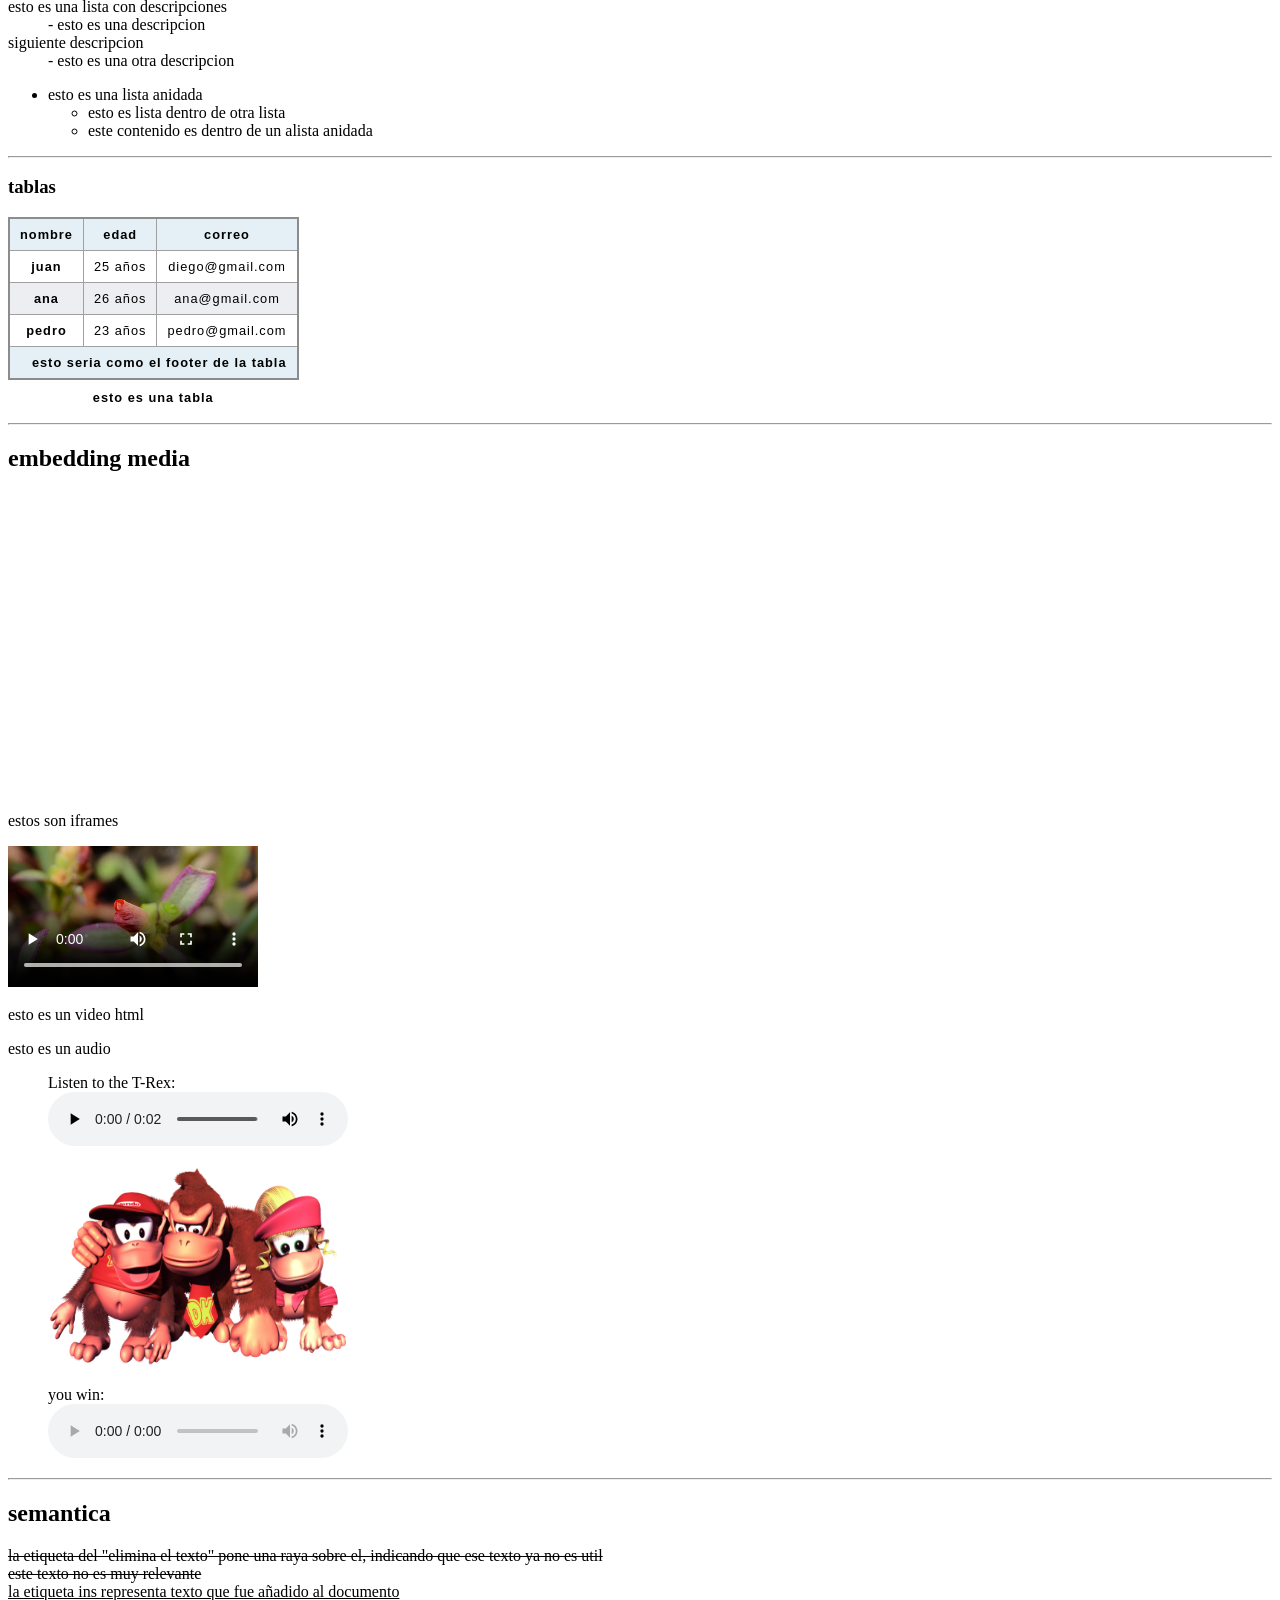
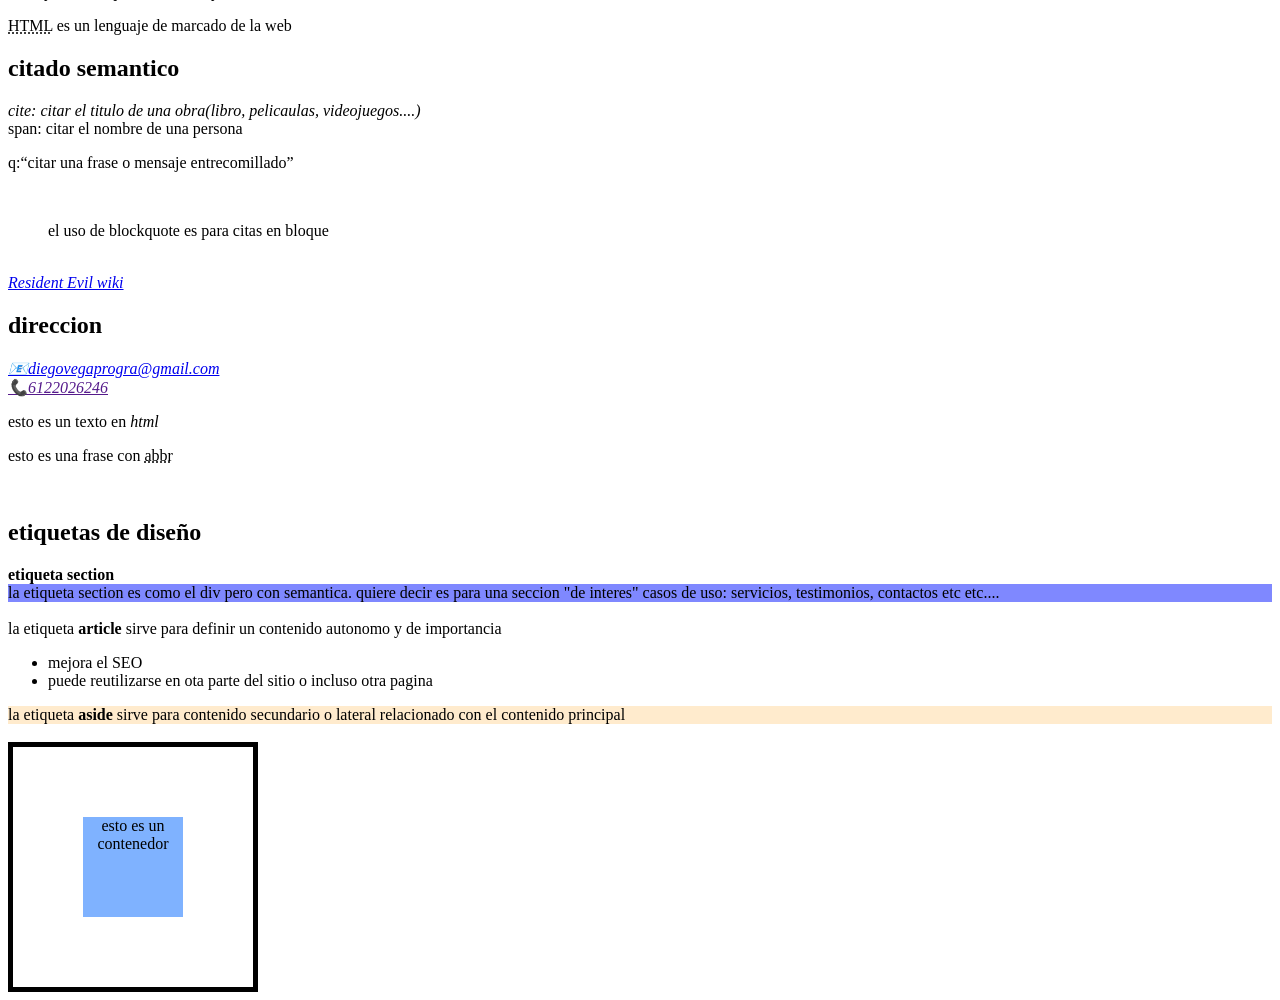
==== commit 5ae799c2: "-- apilamiento --" ====
--- a/index.html
+++ b/index.html
@@ -5,9 +5,10 @@
     <meta name="viewport" content="width=device-width, initial-scale=1.0" />
     <link rel="stylesheet" href="/style/style.css" />
     <title>esto es una pagina web</title>
+    <link rel="shortcut icon" href="/assets/img/dk.webp" type="image/x-icon">
   </head>
   <body>
-    <h1><i>lenguajes de programacion | mi tech stack | Backend</i></h1>
+    <h1 id="titulo"><i>practica de html y css</i></h1>
 
     <h2>
       <u><a href="https://www.w3schools.com/html/">HTML</a></u>
@@ -330,7 +331,7 @@
     <h2>etiquetas de diseño</h2>
 
     <strong>etiqueta section</strong>
-    <section style="background-color: aquamarine">
+    <section style="background-color: rgb(127, 136, 255)">
       <!-- CSS inline-->
       la etiqueta section es como el div pero con semantica. quiere decir es
       para una seccion "de interes" casos de uso: servicios, testimonios,
@@ -366,11 +367,10 @@
       alert("hola mundo desde un alert");
     </script>
 
-    <br>
-
-    <div class="container">
-      
-
-    </div>
+    <br />
+
+    <section id="box">
+      <div class="container">esto es un contenedor</div>
+    </section>
   </body>
 </html>
--- a/style/style.css
+++ b/style/style.css
@@ -1,3 +1,14 @@
+#titulo {
+  position: fixed;
+  background-color: rgb(179, 196, 230);
+  margin: 0;
+  padding: 0;
+  top: 0;
+  left: 0;
+  width: 100%;
+  z-index: 5;
+}
+
 span.ingredient {
   color: red;
 }
@@ -51,9 +62,20 @@
   font-weight: bold;
 }
 
-.container{
-  width: 50wh;
-  height: 50vh;
-  background-color: aquamarine;
-  margin: 0;
+#box {
+  border: 5px solid black;
+  width: 250px;
+  height: 250px;
+  box-sizing: border-box;
+  position: relative;
 }
+
+.container {
+  width: 100px;
+  height: 100px;
+  background-color: rgb(127, 178, 255);
+  position: absolute; /*fixed se utiliza para posiciones un contenido y dejarlo estatico en la pagina sin importa el scroll*/
+  inset: 0;
+  margin: auto;
+  text-align: center;
+}
